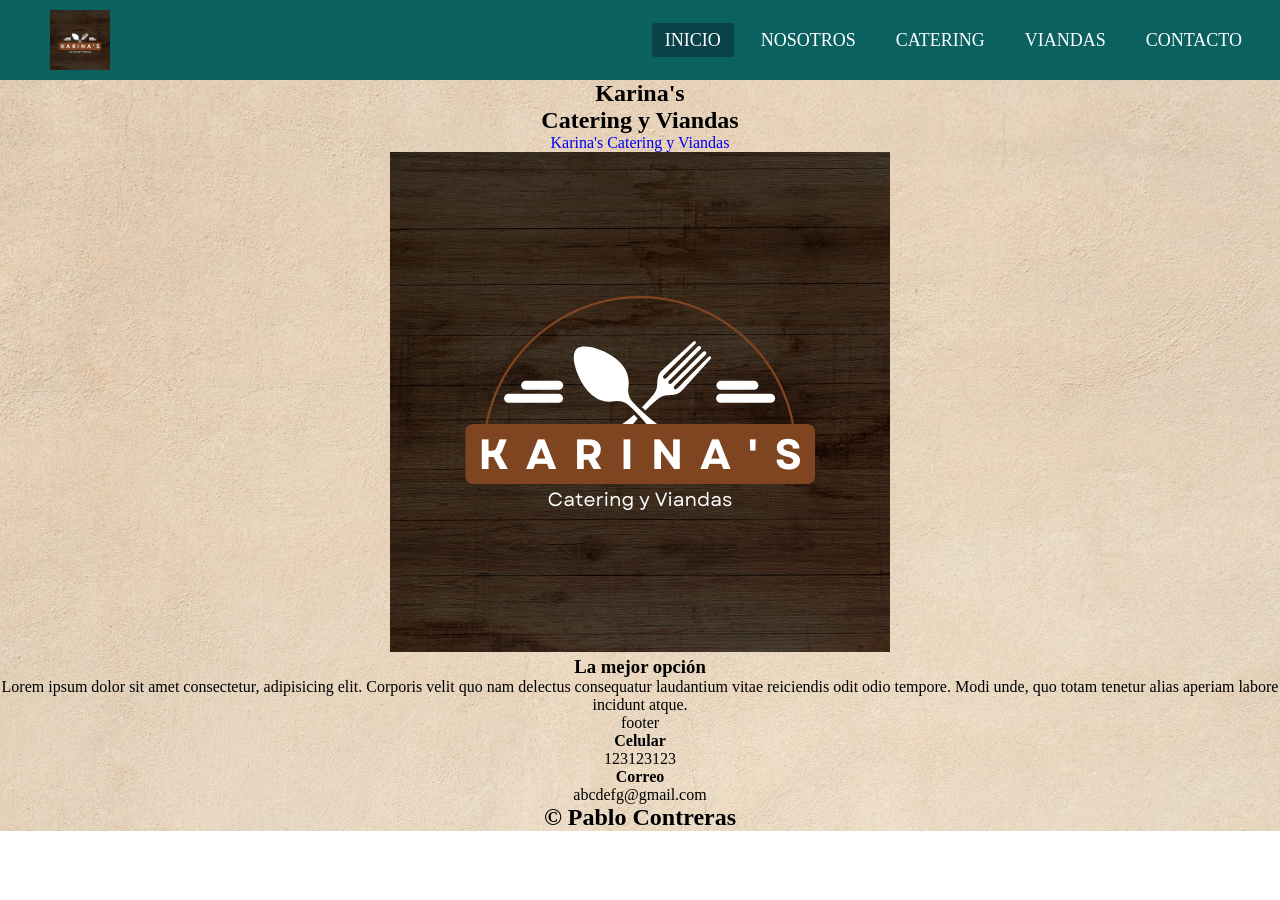
==== index.html @ 8ca09d72 "Pre Entrega 2" ====
<!DOCTYPE html>
<html lang="en">

<head>
    <meta charset="UTF-8">
    <meta http-equiv="X-UA-Compatible" content="IE=edge">
    <meta name="viewport" content="width=device-width, initial-scale=1.0">
    <title>Karina's</title>
    <link rel="shortcut icon" href="assets/img/karina.png" type="image/x-icon">
    <link rel="stylesheet" href="estilos.css">
    <link href="https://cdnjs.cloudflare.com/ajax/libs/font-awesome/5.13.0/css/all.min.css" rel="stylesheet">
</head>

<div id="main">

    <body>
        <nav>
            <input type="checkbox" id="check">
            <label for="check" class="checkbtn">
                <i class="fas fa-bars"></i>
            </label>
            <a href="index.html" class="enlace">
                <img src="assets/img/karina.png" alt="" class="logo">
            </a>
            <ul>
                <li><a class="active" href="index.html">Inicio</a></li>
                <li><a href="sobrenos.html">Nosotros</a></li>
                <li><a href="catering.html">Catering</a></li>
                <li><a href="viandas.html">Viandas</a></li>
                <li><a href="contacto.html">Contacto</a></li>
            </ul>
        </nav>
        <section>
            <div class="inicio">
                <h1>Karina's</h1>
                <h2>Catering y Viandas</h2>
                <div class="inicio-ref">
                    <a href="index.html">
                        <p alt="logo" class="inicio">Karina's Catering y Viandas</p>
                    </a>
                </div>
            </div>
    
            <div class="menu">
                <img src="assets/img/karina.png" alt="" class="menu-logo">
                <div class="menu-logo-txt">
                    <h3><span>La mejor opción</span></h3>
                    <p>Lorem ipsum dolor sit amet consectetur, adipisicing elit. Corporis velit quo nam delectus consequatur
                        laudantium vitae reiciendis odit odio tempore. Modi unde, quo totam tenetur alias aperiam labore
                        incidunt atque.</p>
                </div>
            </div>
    
            <div class="footer">
                <p>footer</p>
                <div class="foo-cel">
                    <h4>Celular</h4>
                    <p>123123123</p>
                    <div class="foo-correo">
                        <h4>Correo</h4>
                        <p>abcdefg@gmail.com</p>
                    </div>
                </div>
                <h2 class="titulo-final">&copy; Pablo Contreras</h2>
            </div>
    
        </section>
    </body>

</div>

</html>
---- estilos.css ----
* {
    padding: 0;
    margin: 0;
    text-decoration: none;
    list-style: none;
    box-sizing: border-box;

}

#main{
    text-align: center;
    background: url(assets/img/fondo.jpg) no-repeat;
    background-size: cover;
    background-position: center center;
    height: 100%;
    width: 100%;
    display: flex;
    flex-direction: column;
    flex-wrap: wrap;
    justify-content: center;
    align-items: center;
    align-content: center;}

nav {
    background: #0b6060;
    height: 80px;
    width: 100%;

}

.enlace {
    display: flex;
    position: absolute;
    padding: 10px 50px;
    justify-content: flex-start;

}

.logo {
    height: 60px;
}

nav ul {
    float: right;
    margin-right: 20px;
}

nav ul li {
    display: inline-block;
    line-height: 80px;
    margin: 0 5px;
}

nav ul li a {
    color: #fff;
    font-size: 18px;
    padding: 7px 13px;
    border-radius: 3px;
    text-transform: uppercase;
}

li a.active,
li a:hover {
    background: #094248;
    transition: .5s;
}

.checkbtn {
    font-size: 30px;
    color: #fff;
    float: right;
    line-height: 80px;
    margin-right: 40px;
    cursor: pointer;
    display: none;
}

#check {
    display: none;
}

@media (max-width: 952px) {
    .enlace {
        padding-left: 20px;
    }

    nav ul li a {
        font-size: 16px;
    }
}

@media (max-width: 858px) {
    .checkbtn {
        display: block;
    }

    ul {
        position: fixed;
        width: 100%;
        height: 100vh;
        background: #0b6060;
        top: 80px;
        left: -100%;
        text-align: center;
        transition: all .5s;
    }

    nav ul li {
        display: block;
        margin: 50px 0;
        line-height: 30px;
    }

    nav ul li a {
        font-size: 20px;
    }

    li a:hover,
    li a.active {
        background: none;
        color: rgb(42, 180, 214);
    }

    #check:checked~ul {
        left: 0;
    }
}

.inicio {}

.menu {}

.sobrenos img {
    margin:10px auto;
    border-radius:5px;
    border: 1px solid #999;
    padding:13px;
    width:800px;
    height:450px;
    background-size: 100% 100%;
    background-repeat:no-repeat;
    background:url(assets/img/fondo-gris.jpg);
    background-size: cover;
    object-fit: contain;
}

.catering{}

.catering img {
    margin:10px auto;
    border-radius:5px;
    border: 1px solid #999;
    padding:13px;
    width:600px;
    height:500px;
    background-size: 100% 100%;
    background-repeat:no-repeat;
    background:url(assets/img/fondo-gris.jpg);
    background-size: cover;
}

.viandas img {
    margin:10px auto;
    border-radius:5px;
    border: 1px solid #999;
    padding:13px;
    width:600px;
    height:500px;
    background-size: 100% 100%;
    background-repeat:no-repeat;
    background:url(assets/img/fondo-gris.jpg);
    background-size: cover;
    object-fit: contain;
}

.contacto img {
    margin:10px auto;
    border-radius:5px;
    border: 1px solid #999;
    padding:13px;
    width:300px;
    height:400px;
    background-size: 100% 100%;
    background-repeat:no-repeat;
    background:url(assets/img/fondo-gris.jpg);
    background-size: cover;
    object-fit: contain;
}


.footer {}
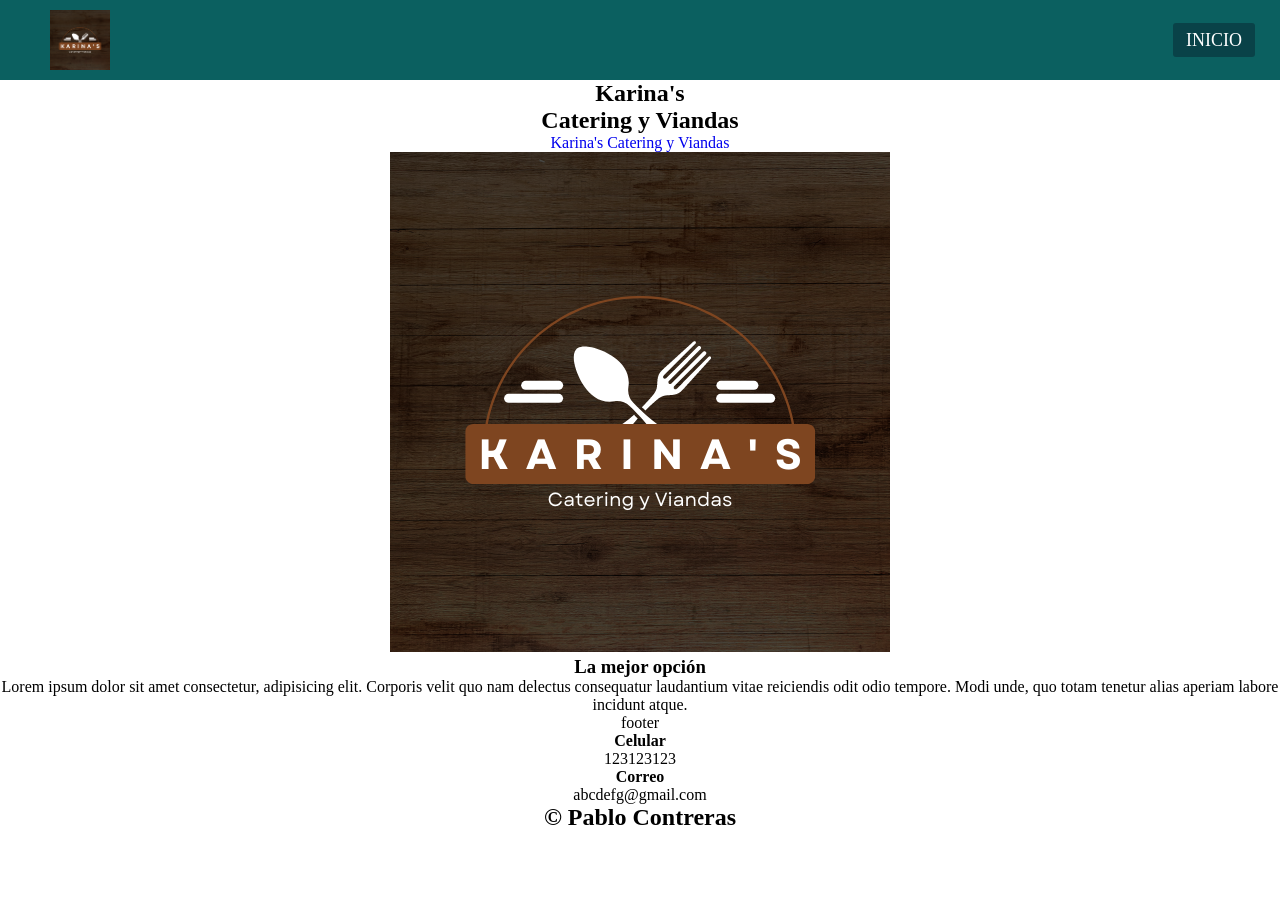
==== commit bdfd356c: "Finalizacion 2da PreEntrega" ====
--- a/index.html
+++ b/index.html
@@ -7,7 +7,7 @@
     <meta name="viewport" content="width=device-width, initial-scale=1.0">
     <title>Karina's</title>
     <link rel="shortcut icon" href="assets/img/karina.png" type="image/x-icon">
-    <link rel="stylesheet" href="estilos.css">
+    <link rel="stylesheet" href="assets/css/styles.css">
     <link href="https://cdnjs.cloudflare.com/ajax/libs/font-awesome/5.13.0/css/all.min.css" rel="stylesheet">
 </head>
 
@@ -24,10 +24,6 @@
             </a>
             <ul>
                 <li><a class="active" href="index.html">Inicio</a></li>
-                <li><a href="sobrenos.html">Nosotros</a></li>
-                <li><a href="catering.html">Catering</a></li>
-                <li><a href="viandas.html">Viandas</a></li>
-                <li><a href="contacto.html">Contacto</a></li>
             </ul>
         </nav>
         <section>
@@ -40,17 +36,23 @@
                     </a>
                 </div>
             </div>
-    
+        </section>
+
+        <section>
             <div class="menu">
                 <img src="assets/img/karina.png" alt="" class="menu-logo">
                 <div class="menu-logo-txt">
                     <h3><span>La mejor opción</span></h3>
-                    <p>Lorem ipsum dolor sit amet consectetur, adipisicing elit. Corporis velit quo nam delectus consequatur
-                        laudantium vitae reiciendis odit odio tempore. Modi unde, quo totam tenetur alias aperiam labore
-                        incidunt atque.</p>
+                    <p>Lorem ipsum dolor sit amet consectetur, adipisicing elit. Corporis velit quo nam delectus
+                        consequatur laudantium vitae reiciendis odit odio tempore. Modi unde, quo totam tenetur alias
+                        aperiam labore incidunt atque.</p>
                 </div>
             </div>
-    
+        </section>
+
+        <script src="assets/js/main.js"></script>
+
+        <footer>
             <div class="footer">
                 <p>footer</p>
                 <div class="foo-cel">
@@ -63,8 +65,7 @@
                 </div>
                 <h2 class="titulo-final">&copy; Pablo Contreras</h2>
             </div>
-    
-        </section>
+        </footer>
     </body>
 
 </div>
--- a/assets/css/styles.css
+++ b/assets/css/styles.css
@@ -0,0 +1,127 @@
+* {
+    padding: 0;
+    margin: 0;
+    text-decoration: none;
+    list-style: none;
+    box-sizing: border-box;
+
+}
+
+#main{
+    text-align: center;
+    background: url(assets/img/fondo.jpg) no-repeat;
+    background-size: cover;
+    background-position: center center;
+    height: 100%;
+    width: 100%;
+    display: flex;
+    flex-direction: column;
+    flex-wrap: wrap;
+    justify-content: center;
+    align-items: center;
+    align-content: center;}
+
+nav {
+    background: #0b6060;
+    height: 80px;
+    width: 100%;
+
+}
+
+.enlace {
+    display: flex;
+    position: absolute;
+    padding: 10px 50px;
+    justify-content: flex-start;
+
+}
+
+.logo {
+    height: 60px;
+}
+
+nav ul {
+    float: right;
+    margin-right: 20px;
+}
+
+nav ul li {
+    display: inline-block;
+    line-height: 80px;
+    margin: 0 5px;
+}
+
+nav ul li a {
+    color: #fff;
+    font-size: 18px;
+    padding: 7px 13px;
+    border-radius: 3px;
+    text-transform: uppercase;
+}
+
+li a.active,
+li a:hover {
+    background: #094248;
+    transition: .5s;
+}
+
+.checkbtn {
+    font-size: 30px;
+    color: #fff;
+    float: right;
+    line-height: 80px;
+    margin-right: 40px;
+    cursor: pointer;
+    display: none;
+}
+
+#check {
+    display: none;
+}
+
+@media (max-width: 952px) {
+    .enlace {
+        padding-left: 20px;
+    }
+
+    nav ul li a {
+        font-size: 16px;
+    }
+}
+
+@media (max-width: 858px) {
+    .checkbtn {
+        display: block;
+    }
+
+    ul {
+        position: fixed;
+        width: 100%;
+        height: 100vh;
+        background: #0b6060;
+        top: 80px;
+        left: -100%;
+        text-align: center;
+        transition: all .5s;
+    }
+
+    nav ul li {
+        display: block;
+        margin: 50px 0;
+        line-height: 30px;
+    }
+
+    nav ul li a {
+        font-size: 20px;
+    }
+
+    li a:hover,
+    li a.active {
+        background: none;
+        color: rgb(42, 180, 214);
+    }
+
+    #check:checked~ul {
+        left: 0;
+    }
+}
